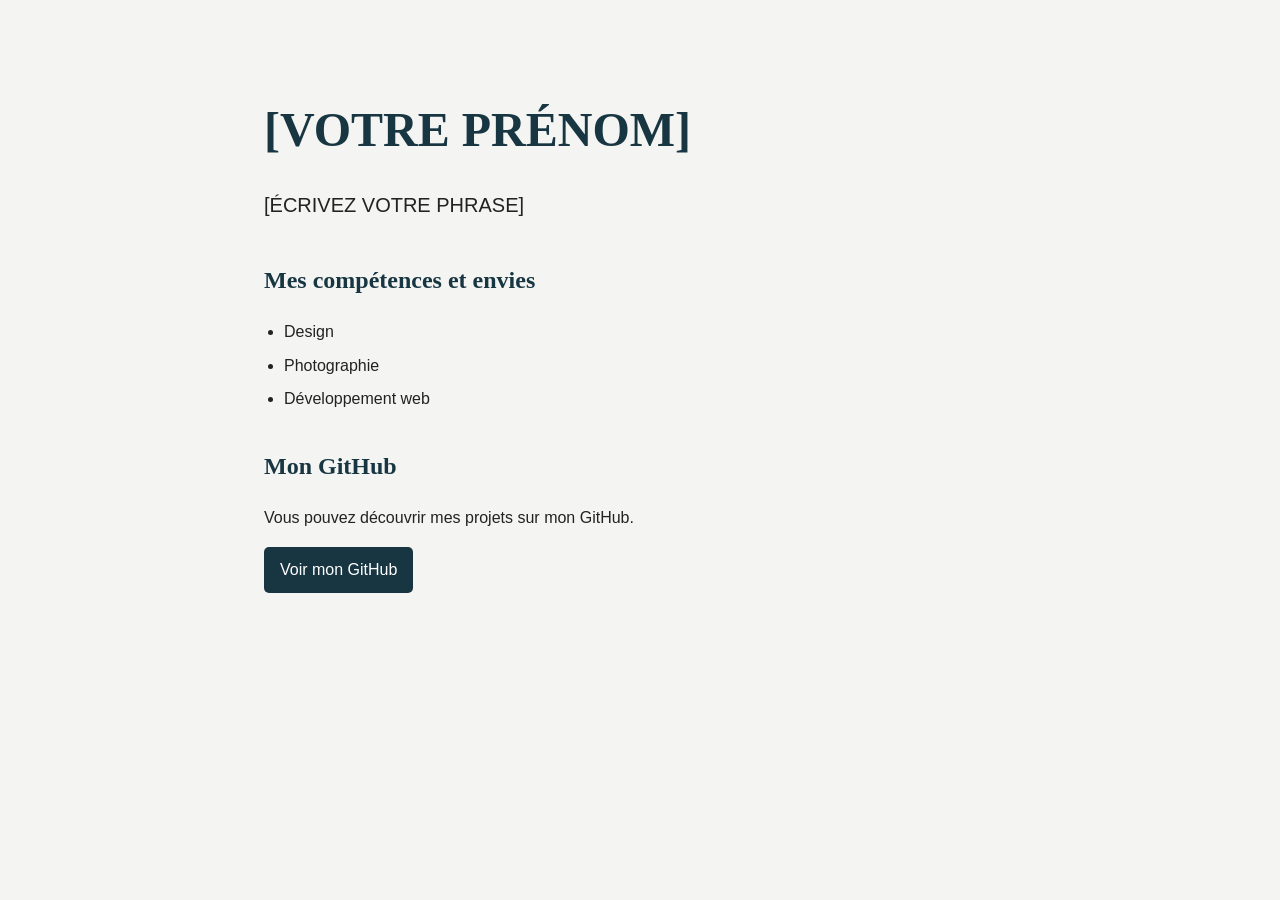
==== index.html @ 32ea1978 "rajout du index" ====
<!DOCTYPE html>
<html lang="fr">
<head>
    <meta charset="UTF-8">
    <meta name="viewport" content="width=device-width, initial-scale=1.0">
    <title>Présentation de [Lorenzo]</title>

    <style>
        /* Mise en page générale */
        * {
            box-sizing: border-box;
        }

        body {
            margin: 0;
            font-family: Arial, sans-serif;
            background-color: #f4f4f2;
            color: #222222;
            line-height: 1.6;
        }

        main {
            max-width: 800px;
            margin: 0 auto;
            padding: 60px 24px;
        }

        /* Présentation */
        header {
            margin-bottom: 40px;
        }

        h1 {
            margin-bottom: 10px;
            font-family: Georgia, serif;
            font-size: 3rem;
            color: #183642;
        }

        .intro {
            font-size: 1.25rem;
        }

        section {
            margin-bottom: 35px;
        }

        h2 {
            font-family: Georgia, serif;
            color: #183642;
        }

        ul {
            padding-left: 20px;
        }

        li {
            margin-bottom: 8px;
        }

        a {
            display: inline-block;
            padding: 10px 16px;
            background-color: #183642;
            color: white;
            text-decoration: none;
            border-radius: 5px;
        }

        a:hover {
            background-color: #285565;
        }

        /* Adaptation pour les petits écrans */
        @media (max-width: 600px) {
            main {
                padding: 40px 20px;
            }

            h1 {
                font-size: 2.2rem;
            }

            .intro {
                font-size: 1.1rem;
            }
        }
    </style>
</head>

<body>

    <main>
        <header>
            <h1>[VOTRE PRÉNOM]</h1>

            <p class="intro">
                [ÉCRIVEZ VOTRE PHRASE]
            </p>
        </header>

        <section>
            <h2>Mes compétences et envies</h2>

            <ul>
                <li>Design</li>
                <li>Photographie</li>
                <li>Développement web</li>
            </ul>
        </section>

        <section>
            <h2>Mon GitHub</h2>

            <p>
                Vous pouvez découvrir mes projets sur mon GitHub.
            </p>

            <a href="https://github.com/[LorenzoDiBennardo]" target="_blank">
                Voir mon GitHub
            </a>
        </section>
    </main>

</body>
</html>
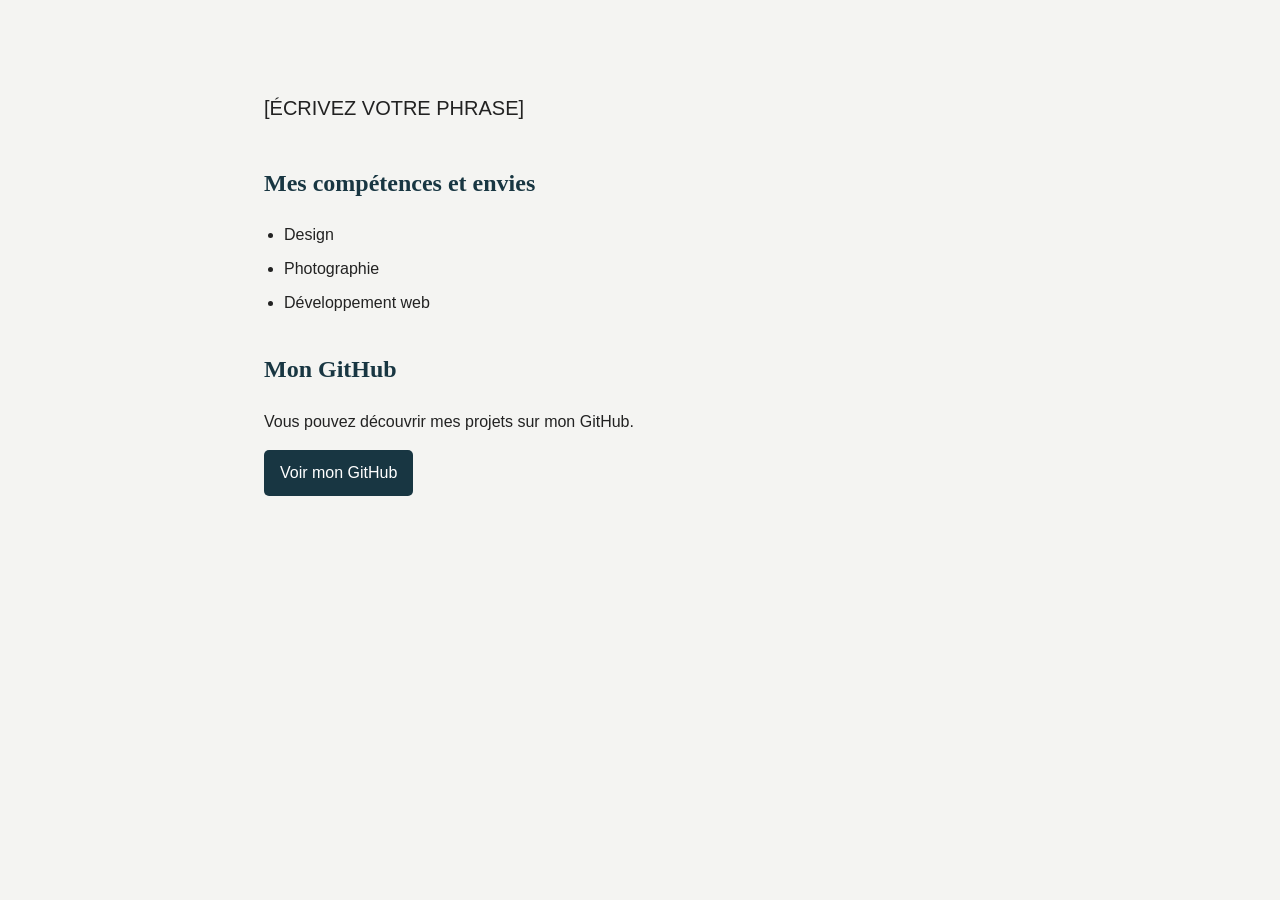
==== commit 3edd933f: "modification du index" ====
--- a/index.html
+++ b/index.html
@@ -92,7 +92,7 @@
 
     <main>
         <header>
-            <h1>[VOTRE PRÉNOM]</h1>
+            <h1><div Lorenzo=""></div></h1>
 
             <p class="intro">
                 [ÉCRIVEZ VOTRE PHRASE]
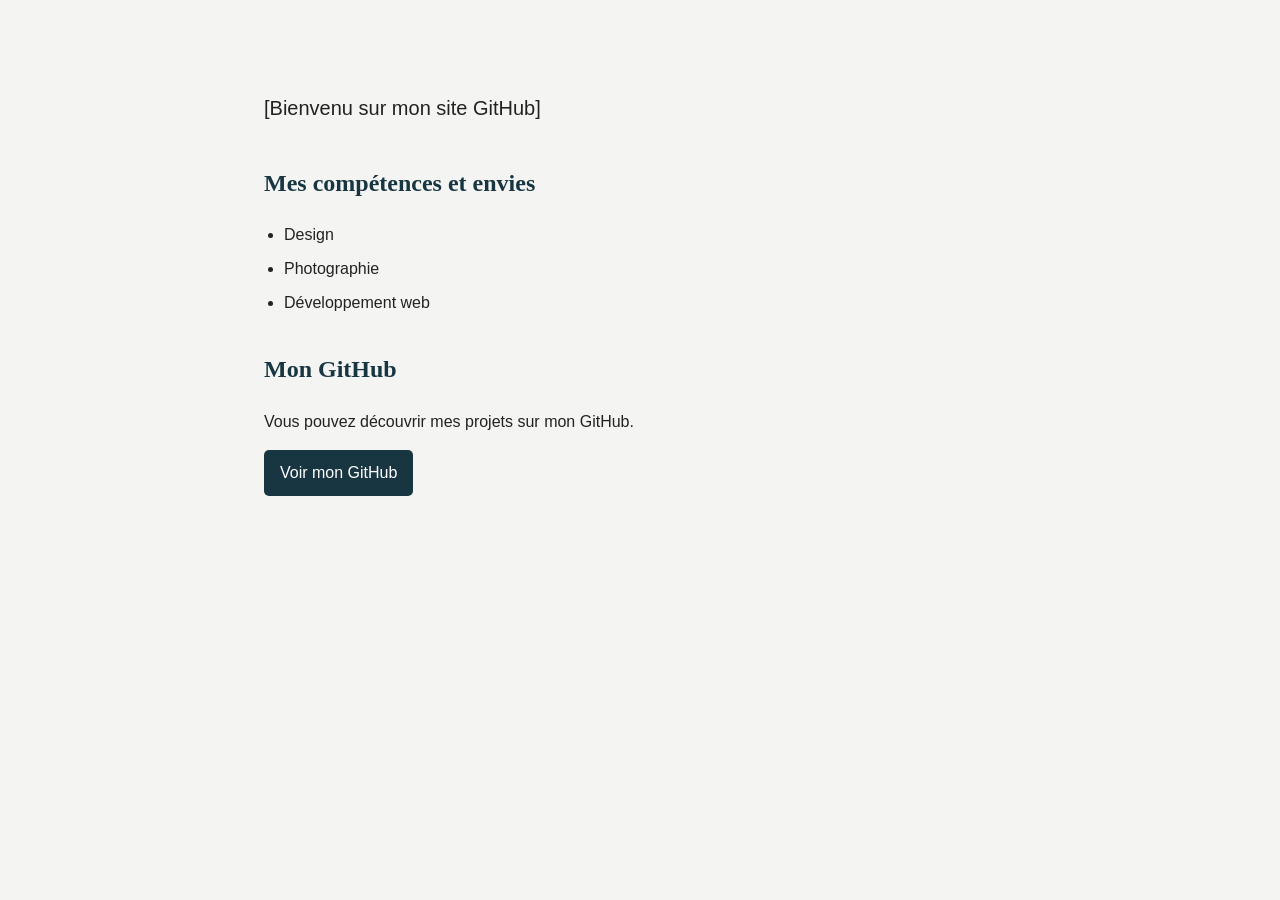
==== commit e1b076bb: "rajout de la phrase dans le indes" ====
--- a/index.html
+++ b/index.html
@@ -95,7 +95,7 @@
             <h1><div Lorenzo=""></div></h1>
 
             <p class="intro">
-                [ÉCRIVEZ VOTRE PHRASE]
+                [Bienvenu sur mon site GitHub]
             </p>
         </header>
 
@@ -116,7 +116,7 @@
                 Vous pouvez découvrir mes projets sur mon GitHub.
             </p>
 
-            <a href="https://github.com/[LorenzoDiBennardo]" target="_blank">
+            <a href="https://github.com/LorenzoDiBennardo/m291-lorenzo.git" target="_blank">
                 Voir mon GitHub
             </a>
         </section>
